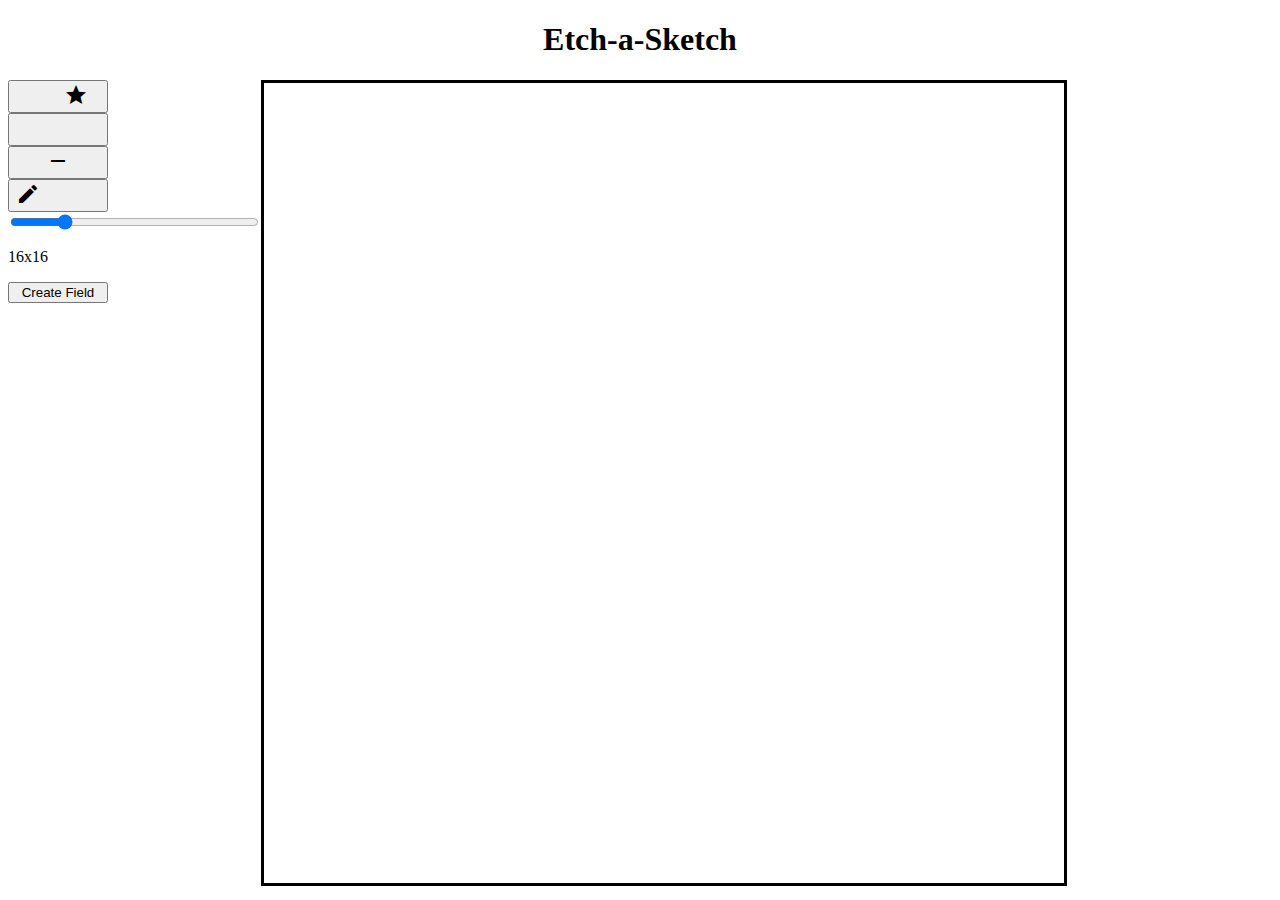
==== index.html @ ea5837db "rename HTML File" ====
<!DOCTYPE html>
<html>
    <head>
        <link rel="stylesheet" href="etchASketch.css">
        <script src="etchASketch.js" defer></script>
        <link href="https://fonts.googleapis.com/icon?family=Material+Icons" rel="stylesheet">

    </head>
    <body>
        <h1 style="text-align: center;">Etch-a-Sketch</h1>
        <div class="main">
        <div class= sidebar>
        <button id="resetButton"><span class="material-icons">restart_alt</span></button>
        <button id="drawButton"><span class="material-icons">draw</span></button>
        <button id="eraseButton"><span class="material-icons">remove</span></button>
        <button id="disabledButton"><span class="material-icons">edit_off</span></button>
        <input type="range" id="newField" value="16" min="12" max="32">
        <p id="indForNewField">16x16</p>
        <button id="createNewField">Create Field</button>
        </div>
        <div id="sketchField">
        </div>
    </div>
    </body>
</html>
---- etchASketch.css ----
#sketchField{
    display: flex;
    flex-wrap: wrap;
    border: 3px solid black;
    width: 800px;
    height: auto;
    float: right;
 
}
.oneDivStyle{
    height: 50px;
    width: 50px;
}

button{
    width: 100px;
    float: center;
}
.main{
    display: flex;
}
.sidebar{
    width: 20%;
    display: flex;
    flex-flow: column;
}
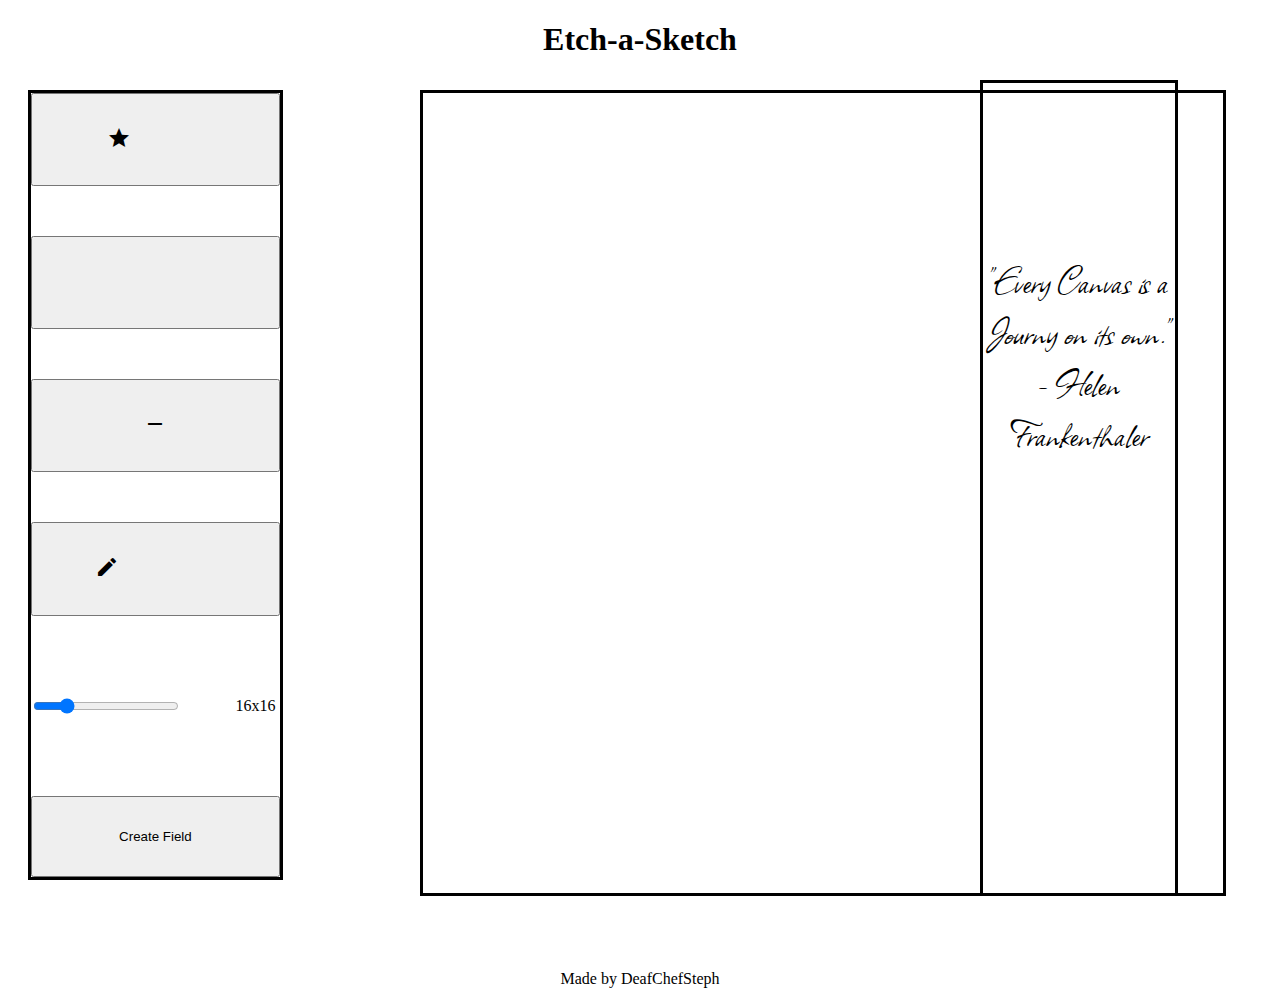
==== commit c6df3d4e: "Completed Styling v1.1" ====
--- a/index.html
+++ b/index.html
@@ -4,7 +4,9 @@
         <link rel="stylesheet" href="etchASketch.css">
         <script src="etchASketch.js" defer></script>
         <link href="https://fonts.googleapis.com/icon?family=Material+Icons" rel="stylesheet">
-
+        <style>
+            @import url('https://fonts.googleapis.com/css2?family=Allison&display=swap');
+            </style> 
     </head>
     <body>
         <h1 style="text-align: center;">Etch-a-Sketch</h1>
@@ -14,12 +16,14 @@
         <button id="drawButton"><span class="material-icons">draw</span></button>
         <button id="eraseButton"><span class="material-icons">remove</span></button>
         <button id="disabledButton"><span class="material-icons">edit_off</span></button>
-        <input type="range" id="newField" value="16" min="12" max="32">
+        <input type="range" id="newField" value="16" min="12" max="32" start="16">
         <p id="indForNewField">16x16</p>
         <button id="createNewField">Create Field</button>
         </div>
         <div id="sketchField">
         </div>
+        <div id="quote"><p>"Every Canvas is a Journy on its own." - Helen Frankenthaler</p></div>
     </div>
+    <footer><br><br><br><p>Made by DeafChefSteph</p></footer>
     </body>
 </html>--- a/etchASketch.css
+++ b/etchASketch.css
@@ -1,8 +1,11 @@
 #sketchField{
+    position: absolute;
+    left: 32%;
     display: flex;
     flex-wrap: wrap;
     border: 3px solid black;
     width: 800px;
+    margin: 10px;
     height: auto;
     float: right;
  
@@ -18,9 +21,83 @@
 }
 .main{
     display: flex;
+    margin: 10px;
+    height: 810px;
 }
 .sidebar{
     width: 20%;
-    display: flex;
-    flex-flow: column;
+    display: grid;
+    grid-template-columns: auto auto auto;
+    grid-gap: 50px;
+    margin: 10px;
+    border: 3px solid black;
+}
+#resetButton{
+    grid-column-start: 1;
+    grid-column-end:4 ;
+    grid-row-start:1 ;
+    grid-row-end:2 ;
+    width: 100%;
+}
+#drawButton{
+    grid-column-start: 1;
+    grid-column-end:4 ;
+    grid-row-start:2 ;
+    grid-row-end:3 ;
+    width: 100%;
+}
+#eraseButton{
+    grid-column-start: 1;
+    grid-column-end:4 ;
+    grid-row-start:3 ;
+    grid-row-end:4 ;
+    width: 100%;
+}
+#disabledButton{
+    grid-column-start: 1;
+    grid-column-end:4 ;
+    grid-row-start:4 ;
+    grid-row-end:5 ;
+    width: 100%;
+}
+#newField{
+    grid-column-start: 1;
+    grid-column-end:3 ;
+    grid-row-start:5 ;
+    grid-row-end:6 ;
+}
+#indForNewField{
+    grid-column-start: 3;
+    grid-column-end:4 ;
+    grid-row-start:5 ;
+    grid-row-end:6 ;
+
+    text-align: center;
+    margin: auto;
+}
+#createNewField{
+    grid-column-start: 1;
+    grid-column-end:4 ;
+    grid-row-start:6 ;
+    grid-row-end:7 ;
+    width: 100%;
+}
+
+#quote{
+    position: absolute;
+    right: 8%;
+    text-align: center;
+    width: 15%;
+    height: 810px;
+    border: 3px solid black;
+    font-size: 40px;
+}
+#quote p{
+    margin-top: 90%;
+    font-family: 'Allison', cursive;
+    
+}
+
+footer{
+    text-align: center;
 }